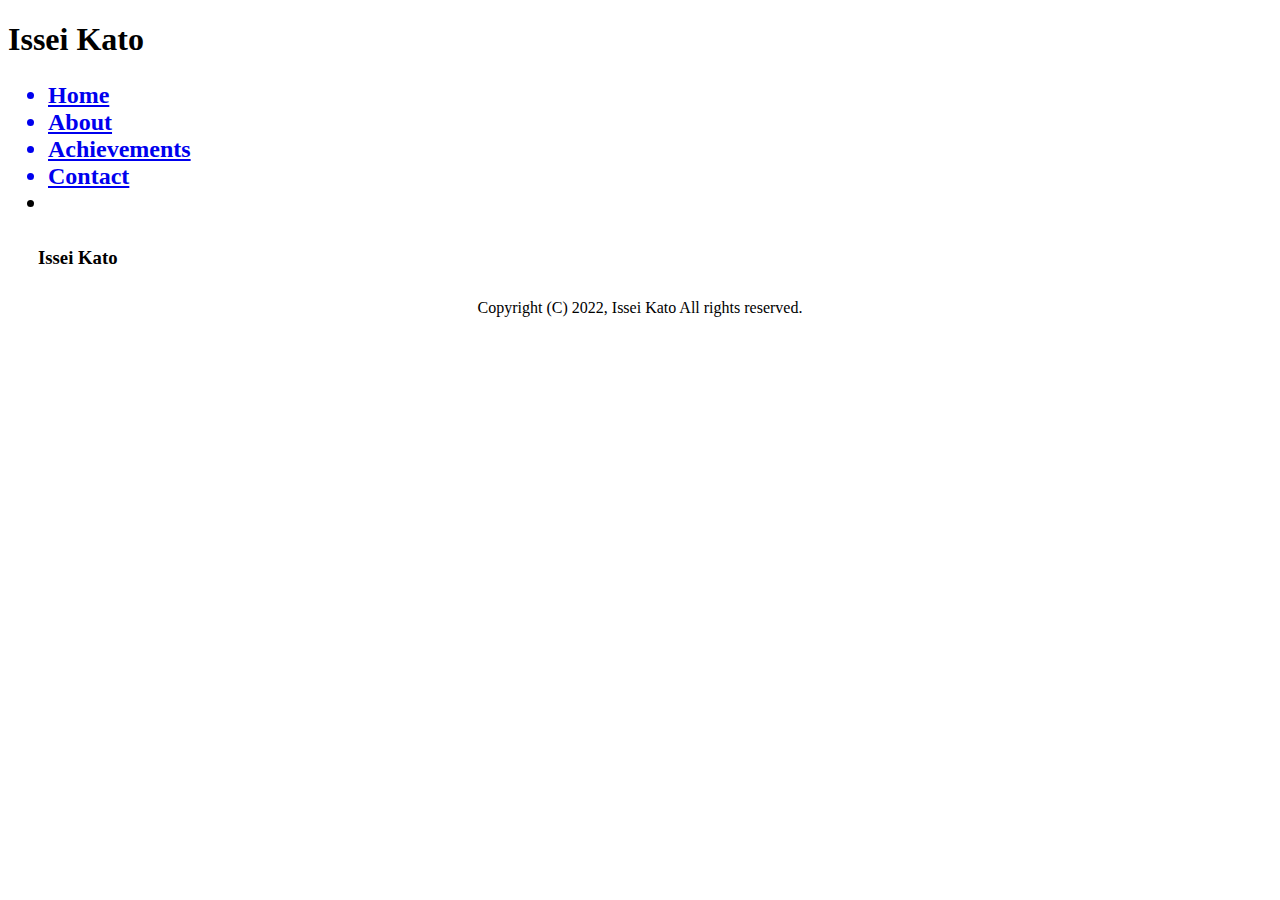
==== about.html @ 68750d69 "Update about.html" ====
<!DOCTYPE html>
<html>
 <head> 
  <meta charset="utf-8">
  <title>I Kato's Web Page / 加藤一聖のWeb Page</title>
  <link rel="stylesheet" href="https://isseikato.github.io/Web-Page/stylesheet.css">
 </head>
 
 <body>
  <div class="header">
   <h1>
    <b>Issei Kato</b>
   </h1>
   <h2>
    <div class="header-list">
     <ul class="inline">
      <a href="https://isseikato.github.io/Web-Page/"><li>Home</li></a>
      <a href="https://isseikato.github.io/Web-Page/about"><li>About</li></a>
      <a href="https://isseikato.github.io/Web-Page/achievements"><li>Achievements</li></a>
      <a href="https://isseikato.github.io/Web-Page/contact"><li>Contact<li></a>
     </ul>
    </div>
   </h2>
  </div>  
  
   
  <div style="margin: 30px">
   <h3>
     Issei Kato
   </h3>
  </div>
  <div style="margin: 30px">
  <p style="text-align:center">Copyright (C) 2022, Issei Kato All rights reserved.</p>
 
    
</html>
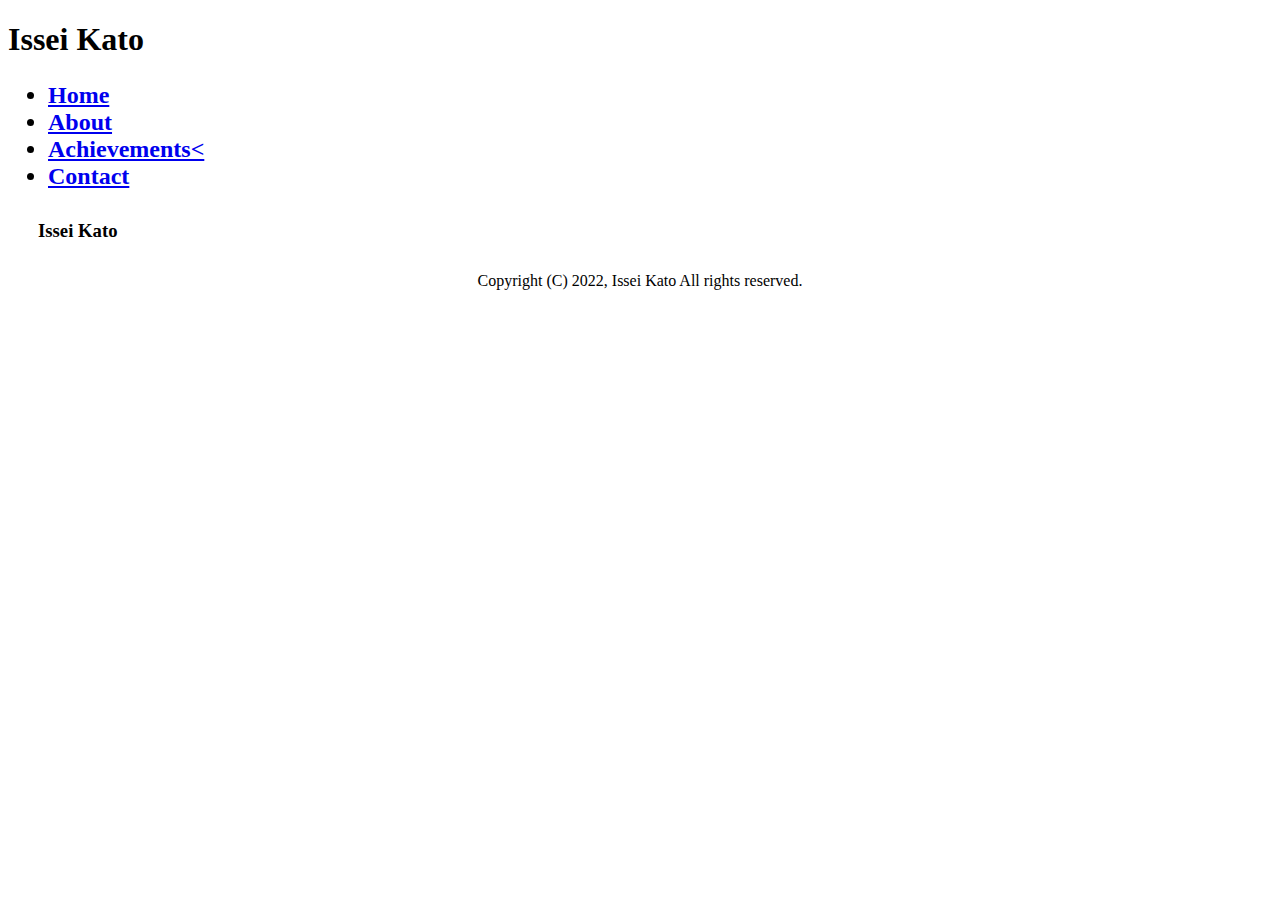
==== commit e3e1c48b: "Update about.html" ====
--- a/about.html
+++ b/about.html
@@ -13,11 +13,11 @@
    </h1>
    <h2>
     <div class="header-list">
-     <ul class="inline">
-      <a href="https://isseikato.github.io/Web-Page/"><li>Home</li></a>
-      <a href="https://isseikato.github.io/Web-Page/about"><li>About</li></a>
-      <a href="https://isseikato.github.io/Web-Page/achievements"><li>Achievements</li></a>
-      <a href="https://isseikato.github.io/Web-Page/contact"><li>Contact<li></a>
+     <ul>
+      <li><a href="https://isseikato.github.io/Web-Page/">Home</a></li>
+      <li><a href="https://isseikato.github.io/Web-Page/about">About</a></li>
+      <li><a href="https://isseikato.github.io/Web-Page/achievements">Achievements<</a></li>
+      <li><a href="https://isseikato.github.io/Web-Page/contact">Contact</a></li>
      </ul>
     </div>
    </h2>
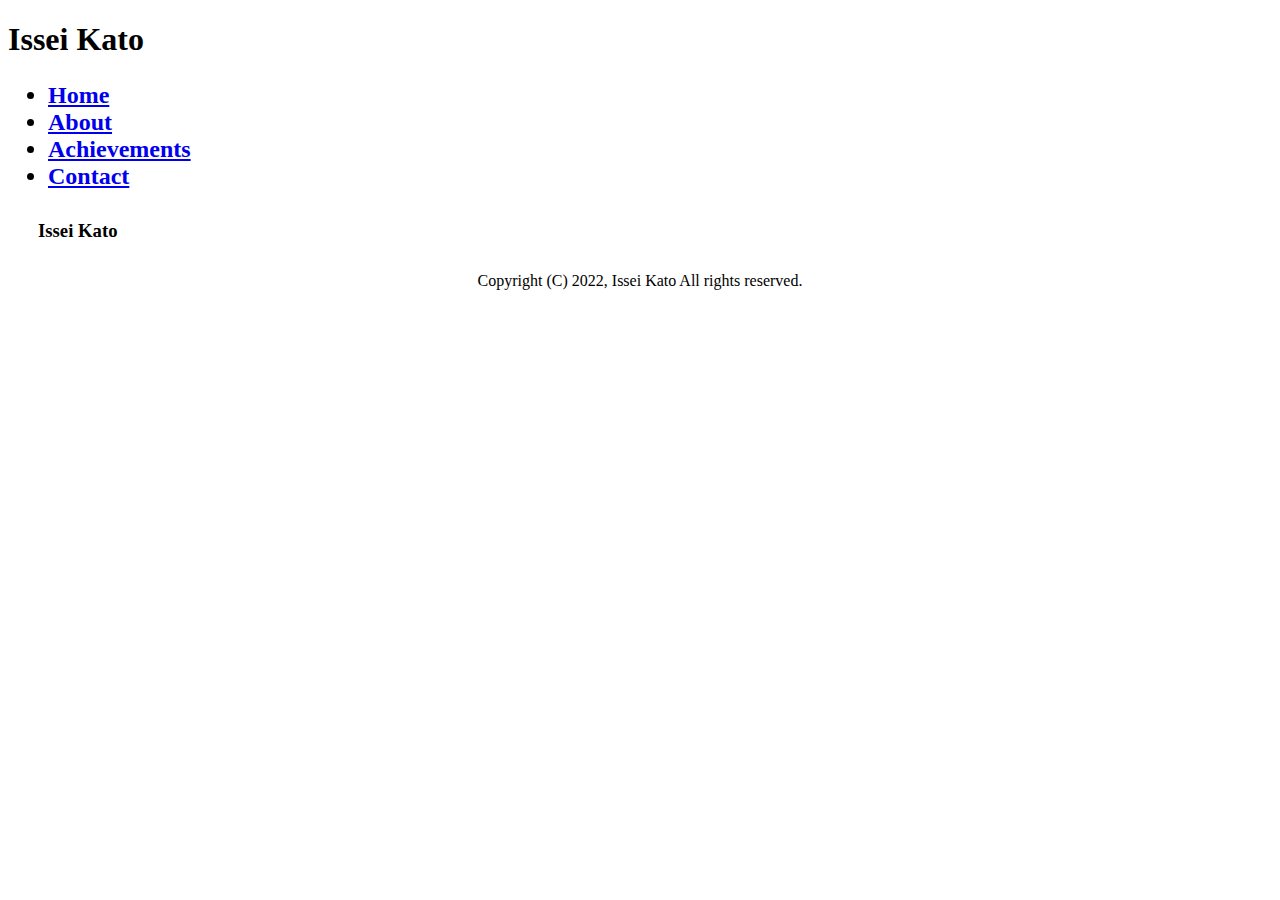
==== commit 229a7ec8: "Update about.html" ====
--- a/about.html
+++ b/about.html
@@ -16,12 +16,12 @@
      <ul>
       <li><a href="https://isseikato.github.io/Web-Page/">Home</a></li>
       <li><a href="https://isseikato.github.io/Web-Page/about">About</a></li>
-      <li><a href="https://isseikato.github.io/Web-Page/achievements">Achievements<</a></li>
+      <li><a href="https://isseikato.github.io/Web-Page/achievements">Achievements</a></li>
       <li><a href="https://isseikato.github.io/Web-Page/contact">Contact</a></li>
      </ul>
     </div>
    </h2>
-  </div>  
+  </div> 
   
    
   <div style="margin: 30px">
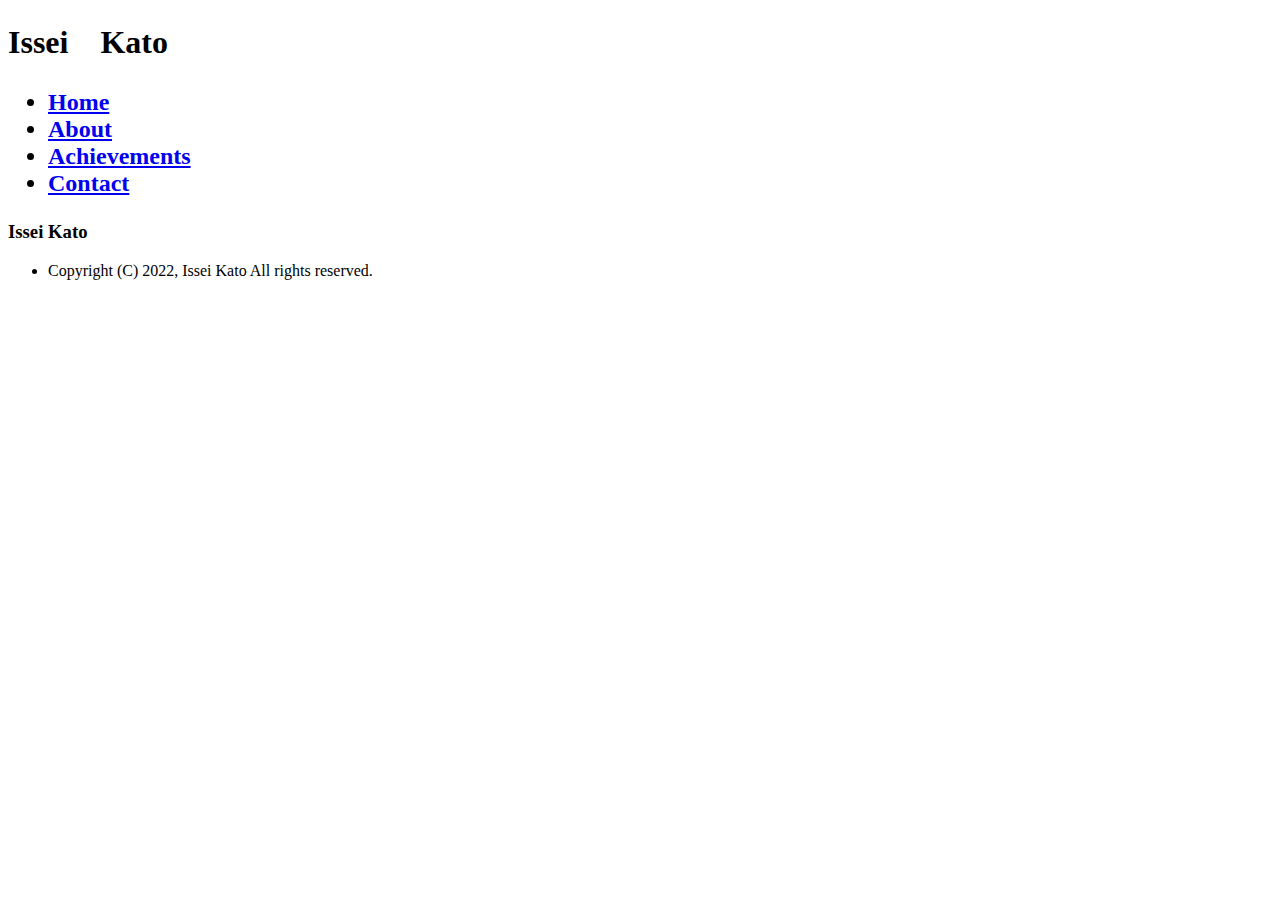
==== commit bed89886: "Update about.html" ====
--- a/about.html
+++ b/about.html
@@ -8,29 +8,39 @@
  
  <body>
   <div class="header">
-   <h1>
-    <b>Issei Kato</b>
-   </h1>
-   <h2>
-    <div class="header-list">
+   <div class="title">
+    <h1>
+     <b>Issei　Kato</b>
+    </h1>
+   </div>
+   
+   <div class="header-list">
+    <h2>
      <ul>
-      <li><a href="https://isseikato.github.io/Web-Page/">Home</a></li>
-      <li><a href="https://isseikato.github.io/Web-Page/about">About</a></li>
-      <li><a href="https://isseikato.github.io/Web-Page/achievements">Achievements</a></li>
-      <li><a href="https://isseikato.github.io/Web-Page/contact">Contact</a></li>
+      <li><a class="top-link" href="https://isseikato.github.io/Web-Page/">Home</a></li>
+      <li><a class="top-link" href="https://isseikato.github.io/Web-Page/about">About</a></li>
+      <li><a class="top-link" href="https://isseikato.github.io/Web-Page/achievements">Achievements</a></li>
+      <li><a class="top-link" href="https://isseikato.github.io/Web-Page/contact">Contact</a></li>
      </ul>
-    </div>
-   </h2>
+    </h2>
+   </div>
   </div> 
   
    
-  <div style="margin: 30px">
-   <h3>
-     Issei Kato
-   </h3>
+ <div>
+  <h3>
+    Issei Kato
+  </h3>
+ </div>
+  
+ <div class="footer">
+   <div class="footer-list">
+     <ul>
+       <li>Copyright (C) 2022, Issei Kato All rights reserved.</li>
+     </ul>
+   </div>
   </div>
-  <div style="margin: 30px">
-  <p style="text-align:center">Copyright (C) 2022, Issei Kato All rights reserved.</p>
  
+ </body>
     
 </html>
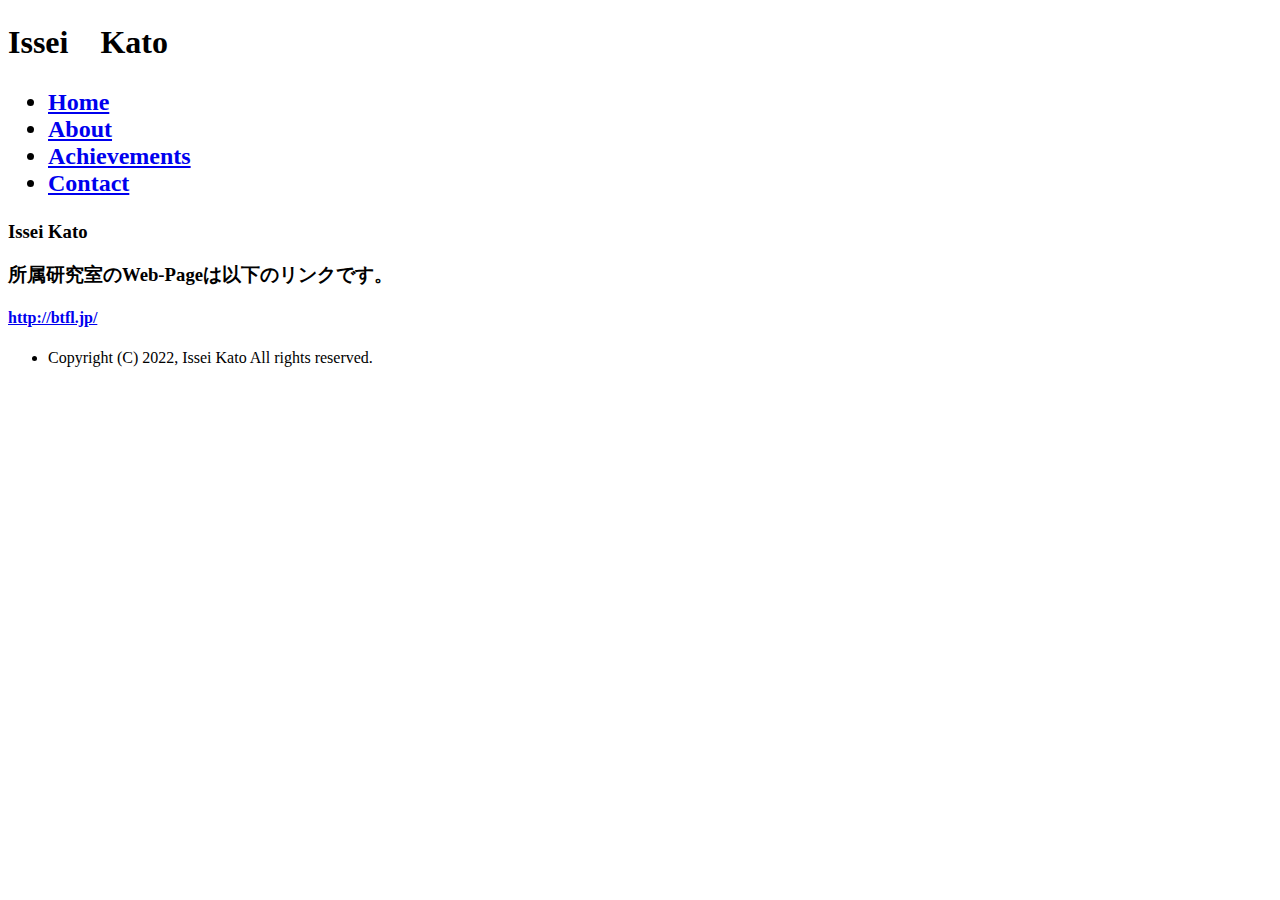
==== commit 0742f241: "Update about.html" ====
--- a/about.html
+++ b/about.html
@@ -26,20 +26,32 @@
    </div>
   </div> 
   
-   
- <div>
-  <h3>
-    Issei Kato
-  </h3>
+ <div class="main">
+  
+  <div>
+   <h3>
+     Issei Kato
+   </h3>
+  </div>
+  
+  <div>
+   <h3>
+    所属研究室のWeb-Pageは以下のリンクです。
+   </h33>
+   <h4>
+    <a href="http://btfl.jp/" target="_blank" rel="noopener noreferrer">http://btfl.jp/</a>
+   </h4>
+  </div>
+
  </div>
-  
+
  <div class="footer">
    <div class="footer-list">
      <ul>
        <li>Copyright (C) 2022, Issei Kato All rights reserved.</li>
      </ul>
    </div>
-  </div>
+ </div>
  
  </body>
     
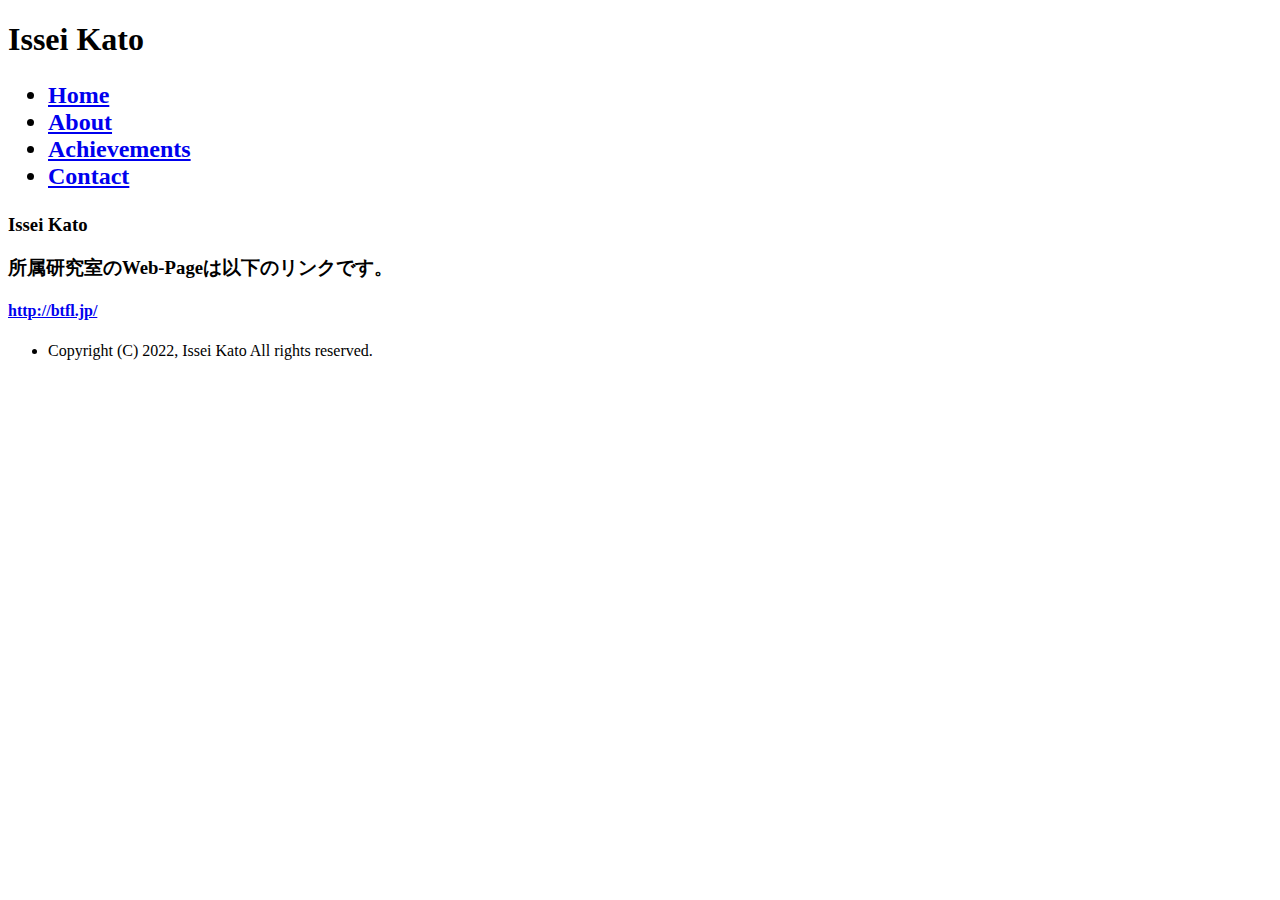
==== commit 85707894: "Update about.html" ====
--- a/about.html
+++ b/about.html
@@ -2,7 +2,7 @@
 <html>
  <head> 
   <meta charset="utf-8">
-  <title>I Kato's Web Page / 加藤一聖のWeb Page</title>
+  <title>Issei Kato's Web Page / 加藤一聖のWeb Page</title>
   <link rel="stylesheet" href="https://isseikato.github.io/Web-Page/stylesheet.css">
  </head>
  
@@ -10,7 +10,7 @@
   <div class="header">
    <div class="title">
     <h1>
-     <b>Issei　Kato</b>
+     <b>Issei&nbsp;Kato</b>
     </h1>
    </div>
    
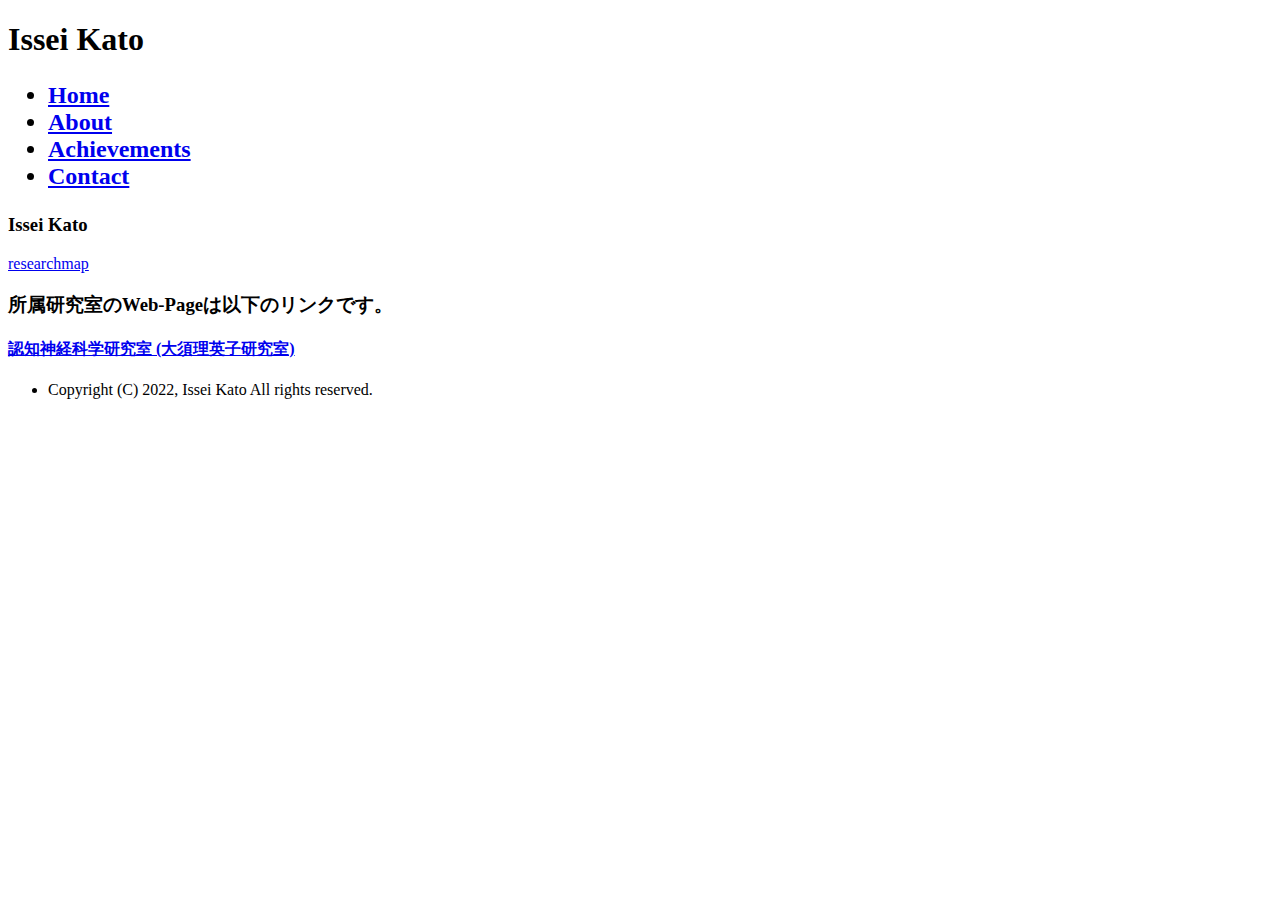
==== commit 02d6f2b6: "Add files via upload" ====
--- a/about.html
+++ b/about.html
@@ -1,5 +1,5 @@
 <!DOCTYPE html>
-<html>
+<html lang="ja">
  <head> 
   <meta charset="utf-8">
   <title>Issei Kato's Web Page / 加藤一聖のWeb Page</title>
@@ -28,18 +28,17 @@
   
  <div class="main">
   
-  <div>
-   <h3>
-     Issei Kato
-   </h3>
+  <div class="author-info">
+    <h3><span class="name"><b>Issei Kato</b></span></h3>
+    <a href="https://researchmap.jp/" target="_blank" class="researchmap-link">researchmap</a>
   </div>
   
   <div>
    <h3>
     所属研究室のWeb-Pageは以下のリンクです。
-   </h33>
+   </h3>
    <h4>
-    <a href="http://btfl.jp/" target="_blank" rel="noopener noreferrer">http://btfl.jp/</a>
+    <a href="https://www.osu-lab.com/" target="_blank" rel="noopener noreferrer">認知神経科学研究室 (大須理英子研究室)</a>
    </h4>
   </div>
 
@@ -54,5 +53,4 @@
  </div>
  
  </body>
-    
 </html>
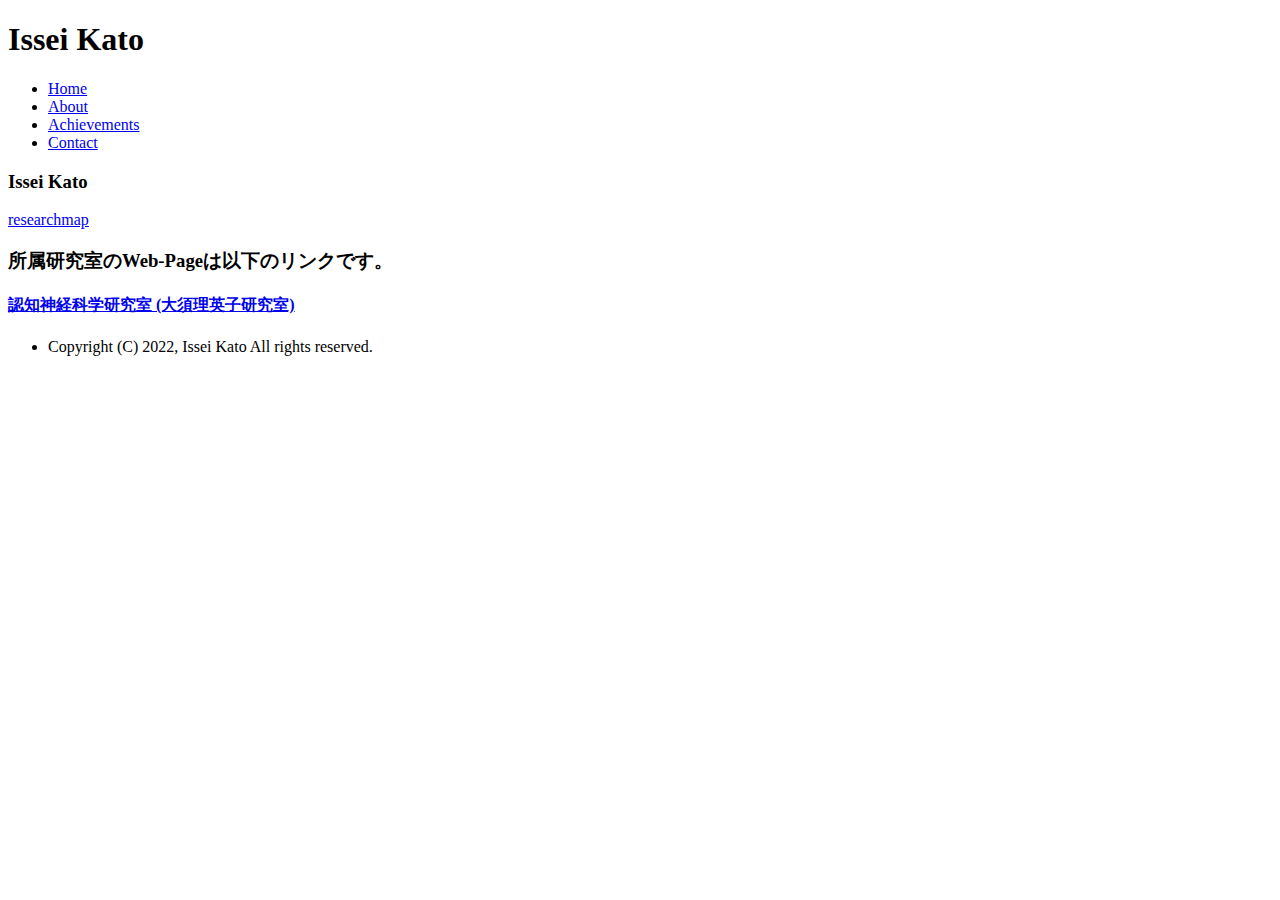
==== commit e36149d6: "Add files via upload" ====
--- a/about.html
+++ b/about.html
@@ -8,23 +8,16 @@
  
  <body>
   <div class="header">
-   <div class="title">
-    <h1>
-     <b>Issei&nbsp;Kato</b>
-    </h1>
-   </div>
-   
-   <div class="header-list">
-    <h2>
-     <ul>
-      <li><a class="top-link" href="https://isseikato.github.io/Web-Page/">Home</a></li>
-      <li><a class="top-link" href="https://isseikato.github.io/Web-Page/about">About</a></li>
-      <li><a class="top-link" href="https://isseikato.github.io/Web-Page/achievements">Achievements</a></li>
-      <li><a class="top-link" href="https://isseikato.github.io/Web-Page/contact">Contact</a></li>
-     </ul>
-    </h2>
-   </div>
-  </div> 
+   <div class="title"><h1>Issei&nbsp;Kato</h1></div>
+   <nav class="header-list">
+    <ul>
+     <li><a class="top-link" href="https://isseikato.github.io/Web-Page/">Home</a></li>
+     <li><a class="top-link" href="https://isseikato.github.io/Web-Page/about">About</a></li>
+     <li><a class="top-link" href="https://isseikato.github.io/Web-Page/achievements">Achievements</a></li>
+     <li><a class="top-link" href="https://isseikato.github.io/Web-Page/contact">Contact</a></li>
+    </ul>
+   </nav>
+  </div>
   
  <div class="main">
   
